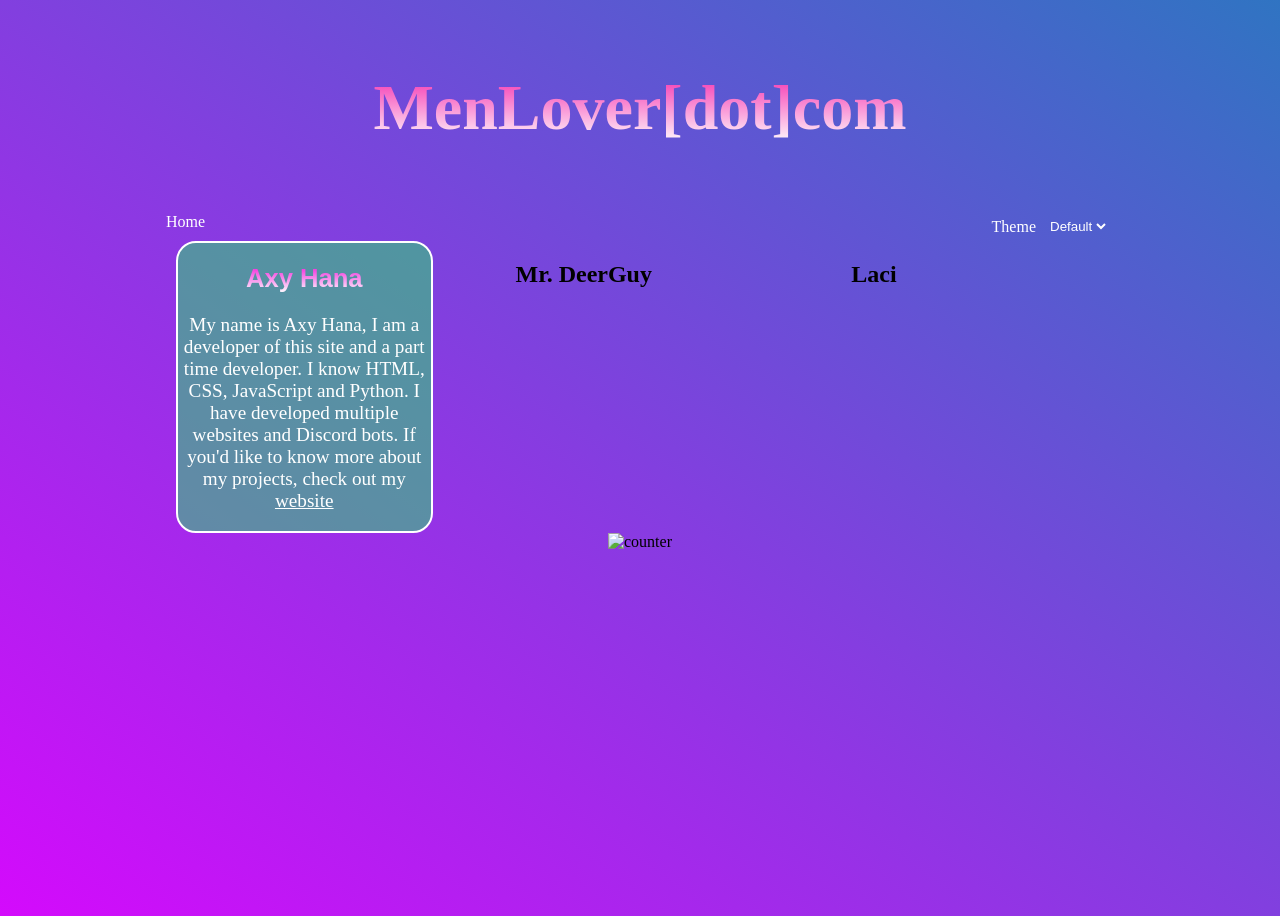
==== index.html @ 119ccd09 "Add files via upload" ====
<!DOCTYPE html>
<html lang="en">
<head>
    <meta charset="UTF-8">
    <meta name="viewport" content="width=device-width, initial-scale=1.0">
    <title>MenLover[dot]com</title>
    <link rel="stylesheet" href="index.css">
</head>
<body>
    <!--Title-->
    <div class="title">
        <h1>MenLover[dot]com</h1>
    </div>
    <!--Title end-->

    <!--NavBar-->
    <div class="navbar">
        <div class="navbar-button"><a href="#">Home</a></div>
        <select name="theme" id="theme" class="theme">
            <option value="default">Default</option>
            <option value="dark">Dark</option>
            <option value="light">Light</option>
        </select>
        <label for="theme" class="theme theme-label">Theme</label>
    </div>
    <!--NavBar end-->
    
    <!--Body-->
    <div class="team">
        <div class="member axy">
            <h2>Axy Hana</h2>
            <p class="about">
                My name is Axy Hana, I am a developer of this site and a part time developer. I know HTML, CSS, JavaScript and Python. I have developed multiple websites and Discord bots. If you'd like to know more about my projects, check out my <a href="https://axy-hana.com" target="_blank">website</a>
            </p>
        </div>
        <div class="member deer">
            <h2>Mr. DeerGuy</h2>
            <p class="about">
                
            </p>
        </div>
        <div class="member">
            <h2>Laci</h2>
        </div>
    </div>
    <!--Body end-->

    <!--Counter-->
    <div class="counter">
        <img src="https://count.getloli.com/@menlover.hu?name=menlover.hu&theme=love-and-deepspace&padding=7&offset=0&align=top&scale=1&pixelated=1&darkmode=auto" alt="counter">
    </div>
    <!--Counter end-->
</body>
</html>
---- index.css ----
body{
    background: linear-gradient(to top right, #d40afc, #3074c2);
    height: 100vh;
    background-repeat: no-repeat;
    background-size: cover;
}

@media (min-width: 601px) {
    .title{
        font-family:'Times New Roman', Times, serif, sans-serif;
        font-size: 2em;
        color: #dd2ac5;
        text-align: center;
        padding: 20px;
        margin: 5px;
        h1{
            background: linear-gradient(#f429ad, #ffffff);
            background-clip: text;
            -webkit-text-fill-color: transparent;
        }
    }
    .navbar{
        width: 75%;
        margin-left: auto; margin-right: auto;
    }
    .navbar-button{
        display: inline-block;
        a{
            color: white;
            text-decoration: none;
        }
    }
    .theme{
        float: right;
        margin: 5px;
        background-color: unset;
        border: unset;
        color: white;
    }
    .theme-label{
        margin: 5px;
    }
    .counter{
        width: 50%;
        margin-left: auto; margin-right: auto;
        text-align: center;
    }
    .team{
        width: 80%;
        margin-left: auto; margin-right: auto;
        display: flex;
        justify-content: space-around;
        .member{
            width: 25%;
            display: inline-block;
            margin-left: auto; margin-right: auto;
        }
        .axy{
            background: #2dd8718e;
            text-align: center;
            h2{
                background: linear-gradient(#f215d8, #ffffff);
                background-clip: text;
                -webkit-text-fill-color: transparent;
                text-align: center;
                font-family: sans-serif;
                font-size: 1.6em;
            }
            border: white 2px solid;
            border-radius: 20px;
            p{
                color: white;
                font-size: 1.2em;
                a{
                    color: white;
                }
                a:hover{
                    color: navy;
                }
            }
        }
    }
}
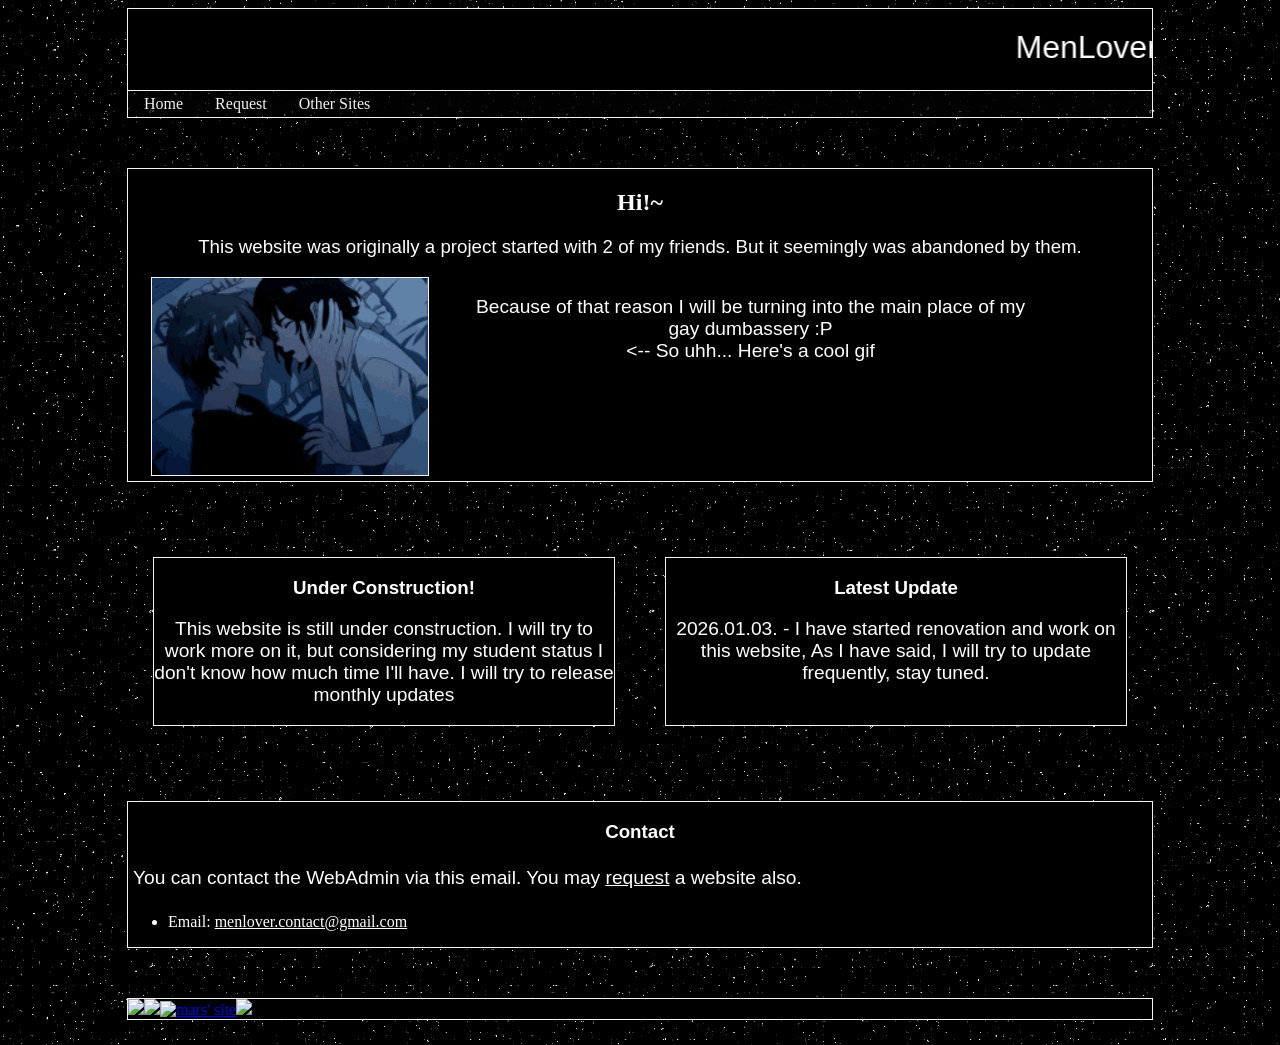
==== commit 8cc5c62e: "Upload" ====
--- a/index.html
+++ b/index.html
@@ -3,52 +3,46 @@
 <head>
     <meta charset="UTF-8">
     <meta name="viewport" content="width=device-width, initial-scale=1.0">
-    <title>MenLover[dot]com</title>
+    <title>MenLover :3</title>
     <link rel="stylesheet" href="index.css">
+    <link rel="shortcut icon" href="favicon.ico" type="image/x-icon">
 </head>
 <body>
-    <!--Title-->
     <div class="title">
-        <h1>MenLover[dot]com</h1>
+        <marquee>MenLover :3</marquee>
     </div>
-    <!--Title end-->
-
-    <!--NavBar-->
     <div class="navbar">
-        <div class="navbar-button"><a href="#">Home</a></div>
-        <select name="theme" id="theme" class="theme">
-            <option value="default">Default</option>
-            <option value="dark">Dark</option>
-            <option value="light">Light</option>
-        </select>
-        <label for="theme" class="theme theme-label">Theme</label>
+        <a href="#">Home</a>
+        <a href="request">Request</a>
+        <a href="sites">Other Sites</a>
     </div>
-    <!--NavBar end-->
-    
-    <!--Body-->
-    <div class="team">
-        <div class="member axy">
-            <h2>Axy Hana</h2>
-            <p class="about">
-                My name is Axy Hana, I am a developer of this site and a part time developer. I know HTML, CSS, JavaScript and Python. I have developed multiple websites and Discord bots. If you'd like to know more about my projects, check out my <a href="https://axy-hana.com" target="_blank">website</a>
-            </p>
-        </div>
-        <div class="member deer">
-            <h2>Mr. DeerGuy</h2>
-            <p class="about">
-                
-            </p>
-        </div>
-        <div class="member">
-            <h2>Laci</h2>
+    <div class="content">
+        <h2 class="center">Hi!~</h2>
+        <h3 class="center site-font" style="font-weight: normal;">This website was originally a project started with 2 of my friends. But it seemingly was abandoned by them.</h3>
+        <div class="row" style="width: 90%;">
+            <img src="src/gay.gif" style="display: inline-block; width: 30%;" class="border">
+            <p style="display: inline-block; font-size: 1.2em; width: 60%; text-align: center; font-family:'Segoe UI', Tahoma, Geneva, Verdana, sans-serif;">Because of that reason I will be turning into the main place of my gay dumbassery :P<br><-- So uhh... Here's a cool gif</b3></p>
         </div>
     </div>
-    <!--Body end-->
-
-    <!--Counter-->
-    <div class="counter">
-        <img src="https://count.getloli.com/@menlover.hu?name=menlover.hu&theme=love-and-deepspace&padding=7&offset=0&align=top&scale=1&pixelated=1&darkmode=auto" alt="counter">
+    <div class="row center-box">
+        <div class="content" style="width: 45%; display: inline-block;">
+            <h3 class="center site-font">Under Construction!</h3>
+            <p class="center site-font" style="font-size: 1.2em;">This website is still under construction. I will try to work more on it, but considering my student status I don't know how much time I'll have. I will try to release monthly updates</p>
+        </div>
+        <div class="content" style="width: 45%; display: inline-block;">
+            <h3 style="font-family: 'Segoe UI', Tahoma, Geneva, Verdana, sans-serif; text-align: center;">Latest Update</h3>
+            <p style="font-family: 'Segoe UI', Tahoma, Geneva, Verdana, sans-serif; font-size: 1.2em; text-align: center;">2026.01.03. - I have started renovation and work on this website, As I have said, I will try to update frequently, stay tuned.</p>
+        </div>
     </div>
-    <!--Counter end-->
+    <div class="content">
+        <h3 style="font-family: 'Segoe UI', Tahoma, Geneva, Verdana, sans-serif; text-align: center;">Contact</h3>
+        <p style="font-family: 'Segoe UI', Tahoma, Geneva, Verdana, sans-serif; font-size: 1.2em; padding: 5px">You can contact the WebAdmin via this email. You may <a href="request" class="email">request</a> a website also.</p>
+        <ul>
+            <li>Email: <a href="mailto:menlover.contact@gmail.com" class="email">menlover.contact@gmail.com</a></li>
+        </ul>
+    </div>
+    <div class="content">
+		<a href="https://ransei.neocities.org/"><img src="https://ransei.neocities.org/assets/img/embeded.gif"></a><a href="https://nekoweb.org/"><img src="https://nekoweb.org/assets/buttons/button6.gif"></a><!-- button by s1nez.nekoweb.org --><a href="https://mars.nekoweb.org/?button" target="_blank"><img src="https://mars.nekoweb.org/assets/buttons/button0.gif" alt="mars' site" width="88" height="31"></a><a href="https://ne0nbandit.art" target="_blank"><img src="https://ne0nbandit.github.io/assets/img/btn/mine/nbbanner.png"></a>
+    </div>
 </body>
 </html>
--- a/index.css
+++ b/index.css
@@ -1,83 +1,72 @@
 body{
-    background: linear-gradient(to top right, #d40afc, #3074c2);
-    height: 100vh;
-    background-repeat: no-repeat;
-    background-size: cover;
+    background: url(src/bg.gif);
 }
-
-@media (min-width: 601px) {
-    .title{
-        font-family:'Times New Roman', Times, serif, sans-serif;
+.title{
+    background-color: black;
+    border: #f2f2f2 solid 1px;
+    width: 1024px;
+    margin-left: auto; margin-right: auto;
+    marquee{
+        padding: 20px;
+        color:white;
         font-size: 2em;
-        color: #dd2ac5;
+        font-family:'Segoe UI', Tahoma, Geneva, Verdana, sans-serif;
+    }
+}
+.content{
+    margin-top: 50px; margin-bottom: 25px;
+    width: 1024px;
+    margin-left: auto; margin-right: auto;
+    color: white;
+    border: #f2f2f2 solid 1px;
+    background-color: black;
+}
+.row{
+    width: 1024px;
+    display: flex;
+    justify-content: space-around;
+    margin-bottom: 5px; margin-top: 5px;
+}
+.email{
+    color: white;
+}
+.email:hover{
+    color: pink;
+}
+.navbar{
+    overflow: hidden;
+    top: 0;
+    display: block;
+    width: 1024px;
+    margin-left: auto;
+    margin-right: auto;
+    margin-bottom: 50px;
+    border: #f2f2f2 solid 1px;
+    border-top: 0;
+    backdrop-filter: blur(10px);
+    a{
+        float: left;
+        display: block;
+        color: #f2f2f2;
         text-align: center;
-        padding: 20px;
-        margin: 5px;
-        h1{
-            background: linear-gradient(#f429ad, #ffffff);
-            background-clip: text;
-            -webkit-text-fill-color: transparent;
-        }
+        padding: 4px 16px; /* <Height> than <Width> */
+        text-decoration: none;
+        font-family: pixter-granularregular;
     }
-    .navbar{
-        width: 75%;
-        margin-left: auto; margin-right: auto;
+    a:hover{
+        background-color: #8e9191;
+        color: black;
     }
-    .navbar-button{
-        display: inline-block;
-        a{
-            color: white;
-            text-decoration: none;
-        }
-    }
-    .theme{
-        float: right;
-        margin: 5px;
-        background-color: unset;
-        border: unset;
-        color: white;
-    }
-    .theme-label{
-        margin: 5px;
-    }
-    .counter{
-        width: 50%;
-        margin-left: auto; margin-right: auto;
-        text-align: center;
-    }
-    .team{
-        width: 80%;
-        margin-left: auto; margin-right: auto;
-        display: flex;
-        justify-content: space-around;
-        .member{
-            width: 25%;
-            display: inline-block;
-            margin-left: auto; margin-right: auto;
-        }
-        .axy{
-            background: #2dd8718e;
-            text-align: center;
-            h2{
-                background: linear-gradient(#f215d8, #ffffff);
-                background-clip: text;
-                -webkit-text-fill-color: transparent;
-                text-align: center;
-                font-family: sans-serif;
-                font-size: 1.6em;
-            }
-            border: white 2px solid;
-            border-radius: 20px;
-            p{
-                color: white;
-                font-size: 1.2em;
-                a{
-                    color: white;
-                }
-                a:hover{
-                    color: navy;
-                }
-            }
-        }
-    }
+}
+.center{
+    text-align: center;
+}
+.site-font{
+    font-family: 'Segoe UI', Tahoma, Geneva, Verdana, sans-serif;
+}
+.border{
+    border: 1px #f2f2f2 solid
+}
+.center-box{
+    margin-left: auto; margin-right: auto;
 }
